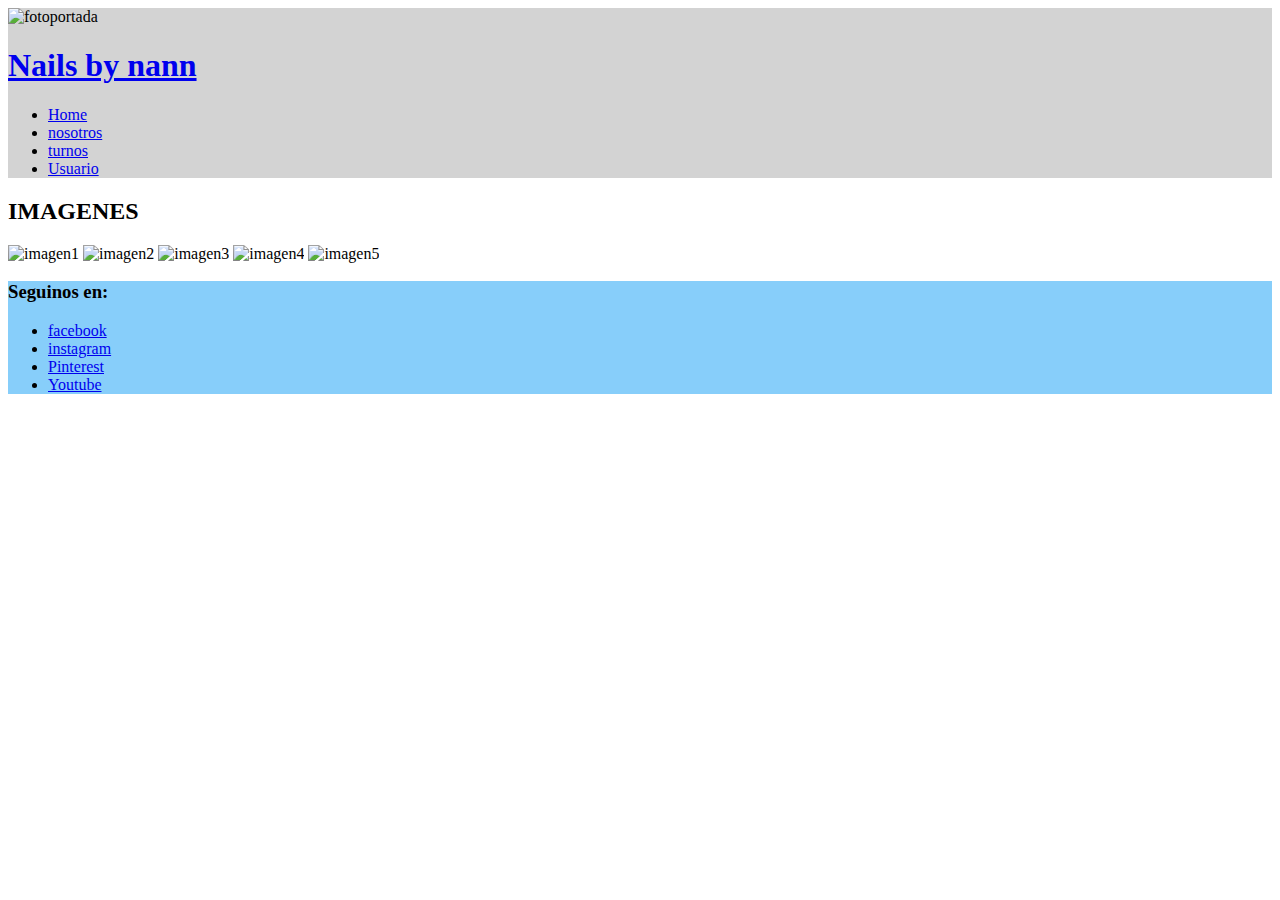
==== galeria.html @ c177ac81 "mi primer commit. arrancando proyecto final" ====
<!DOCTYPE html>
<html lang="es">
<head>
    <meta charset="UTF-8">
    <meta http-equiv="X-UA-Compatible" content="IE=edge">
    <meta name="viewport" content="width=device-width, initial-scale=1.0">
    <title>NAILS by nann</title>
    <link rel="stylesheet" href="./css/style.css">
</head>
<Header>
    <img src="#" alt="fotoportada">
    <h1><a href="index.html">Nails by nann</a></h1>
    <nav>
        <ul>
            <li><a href="./index.html">Home</a></li>
            <li><a href="./nosotros.html">nosotros</a></li>
            <li><a href="./turnos.html">turnos</a></li>
            <li><a href="./usuario.html">Usuario</a></li>
        </ul>
    </nav>    
</Header>
<body>
    <h2>IMAGENES</h2>
    <img src="#" alt="imagen1">
    <img src="#" alt="imagen2">
    <img src="#" alt="imagen3">
    <img src="#" alt="imagen4">
    <img src="#" alt="imagen5">
</body>
<footer>
    <H3>Seguinos en:</H3>
    <ul>
        <li><a href="https://es-la.facebook.com/">facebook</a></li>
        <li><a href="https://www.instagram.com/?hl=es-la">instagram</a></li>
        <li><a href="https://ar.pinterest.com/">Pinterest</a></li>
        <li><a href="https://www.youtube.com/">Youtube</a></li> 
    </ul>

</footer>
</html>
---- css/style.css ----
header{
    background-color: lightgray;

}
footer{
    background-color: lightskyblue;
}
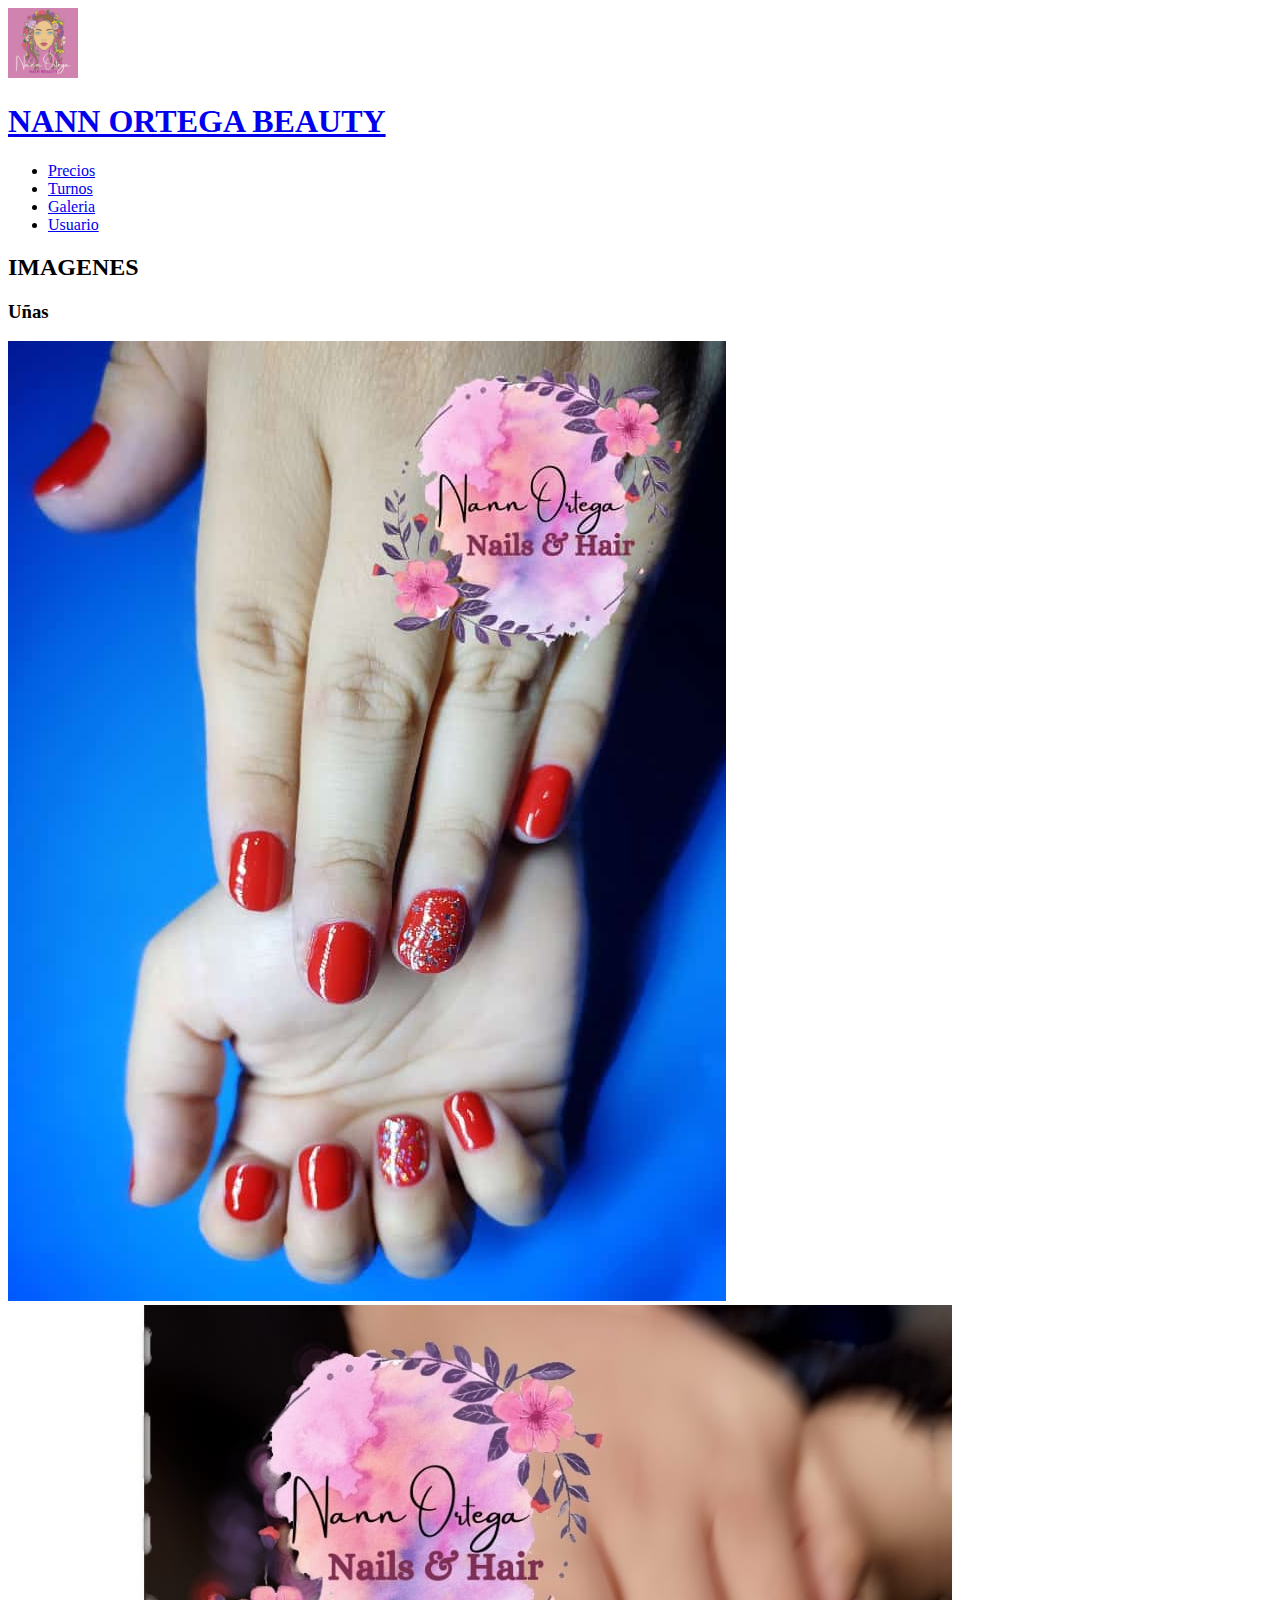
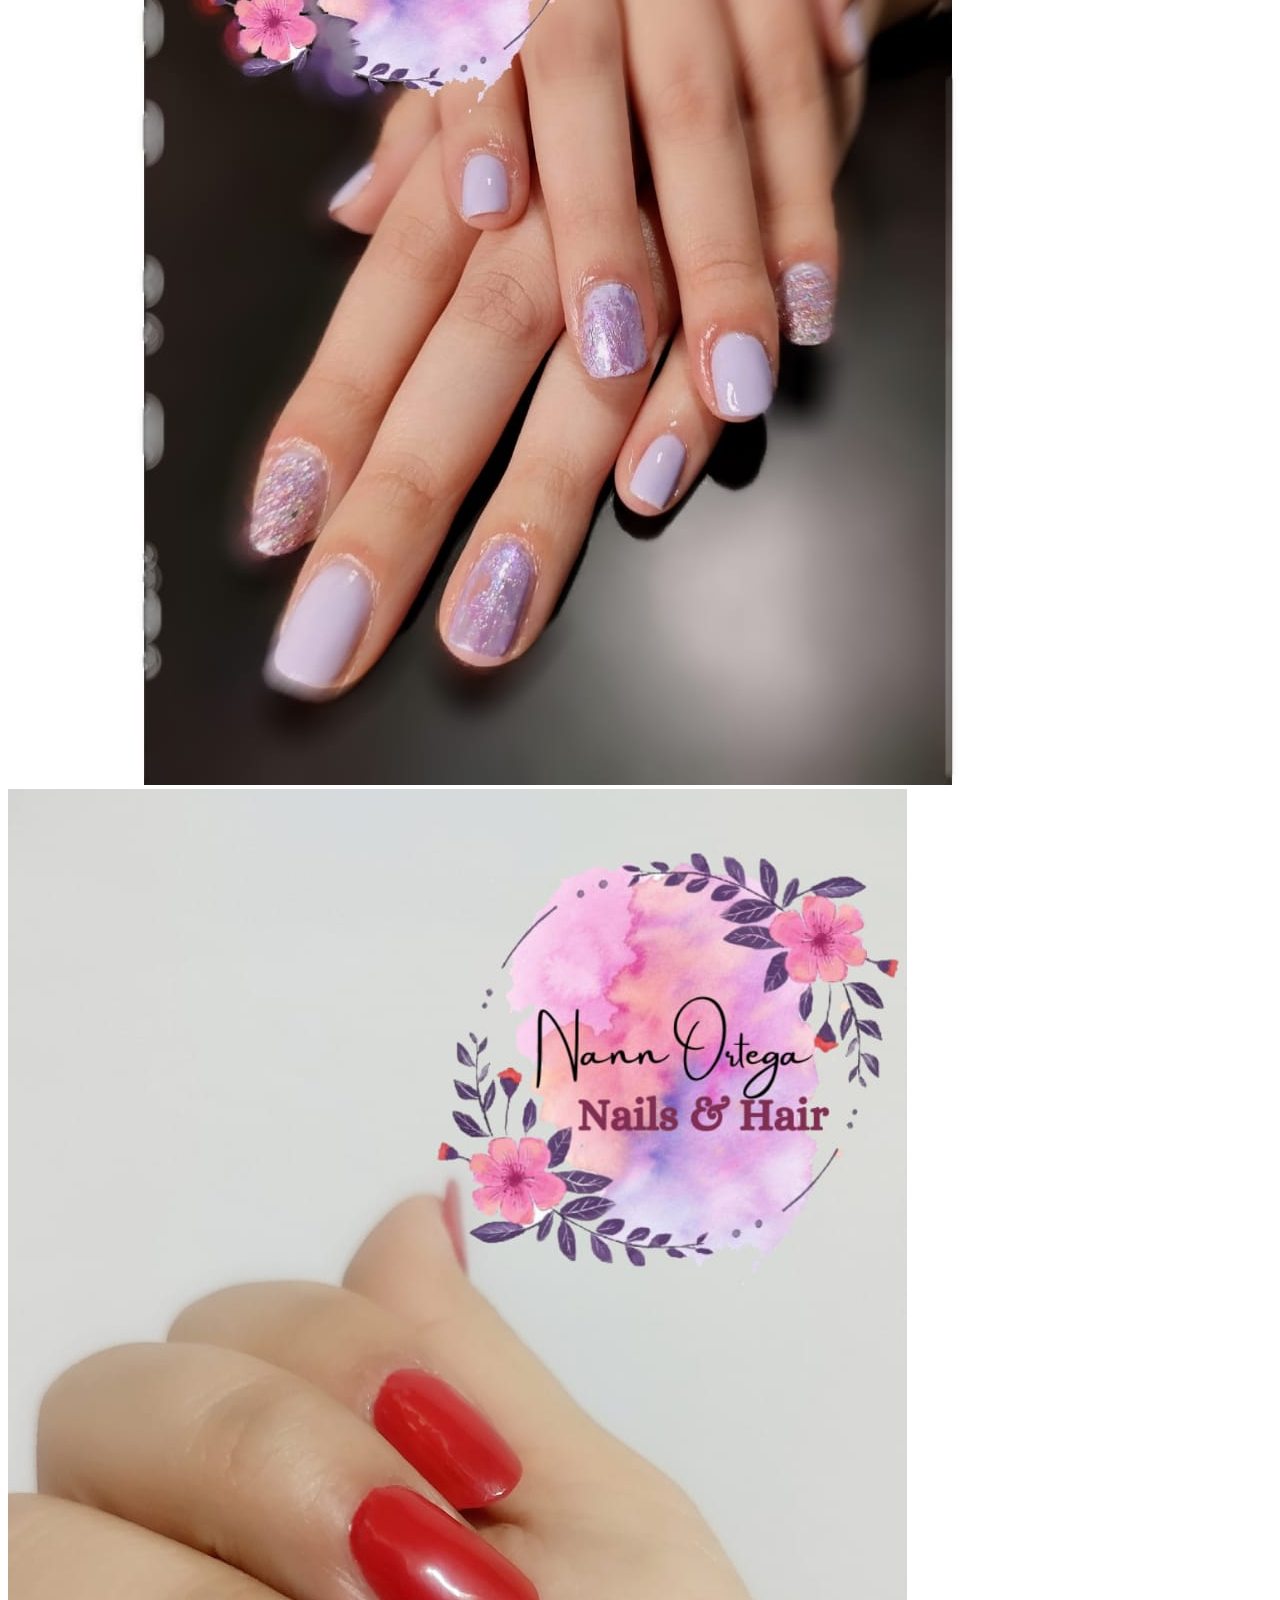
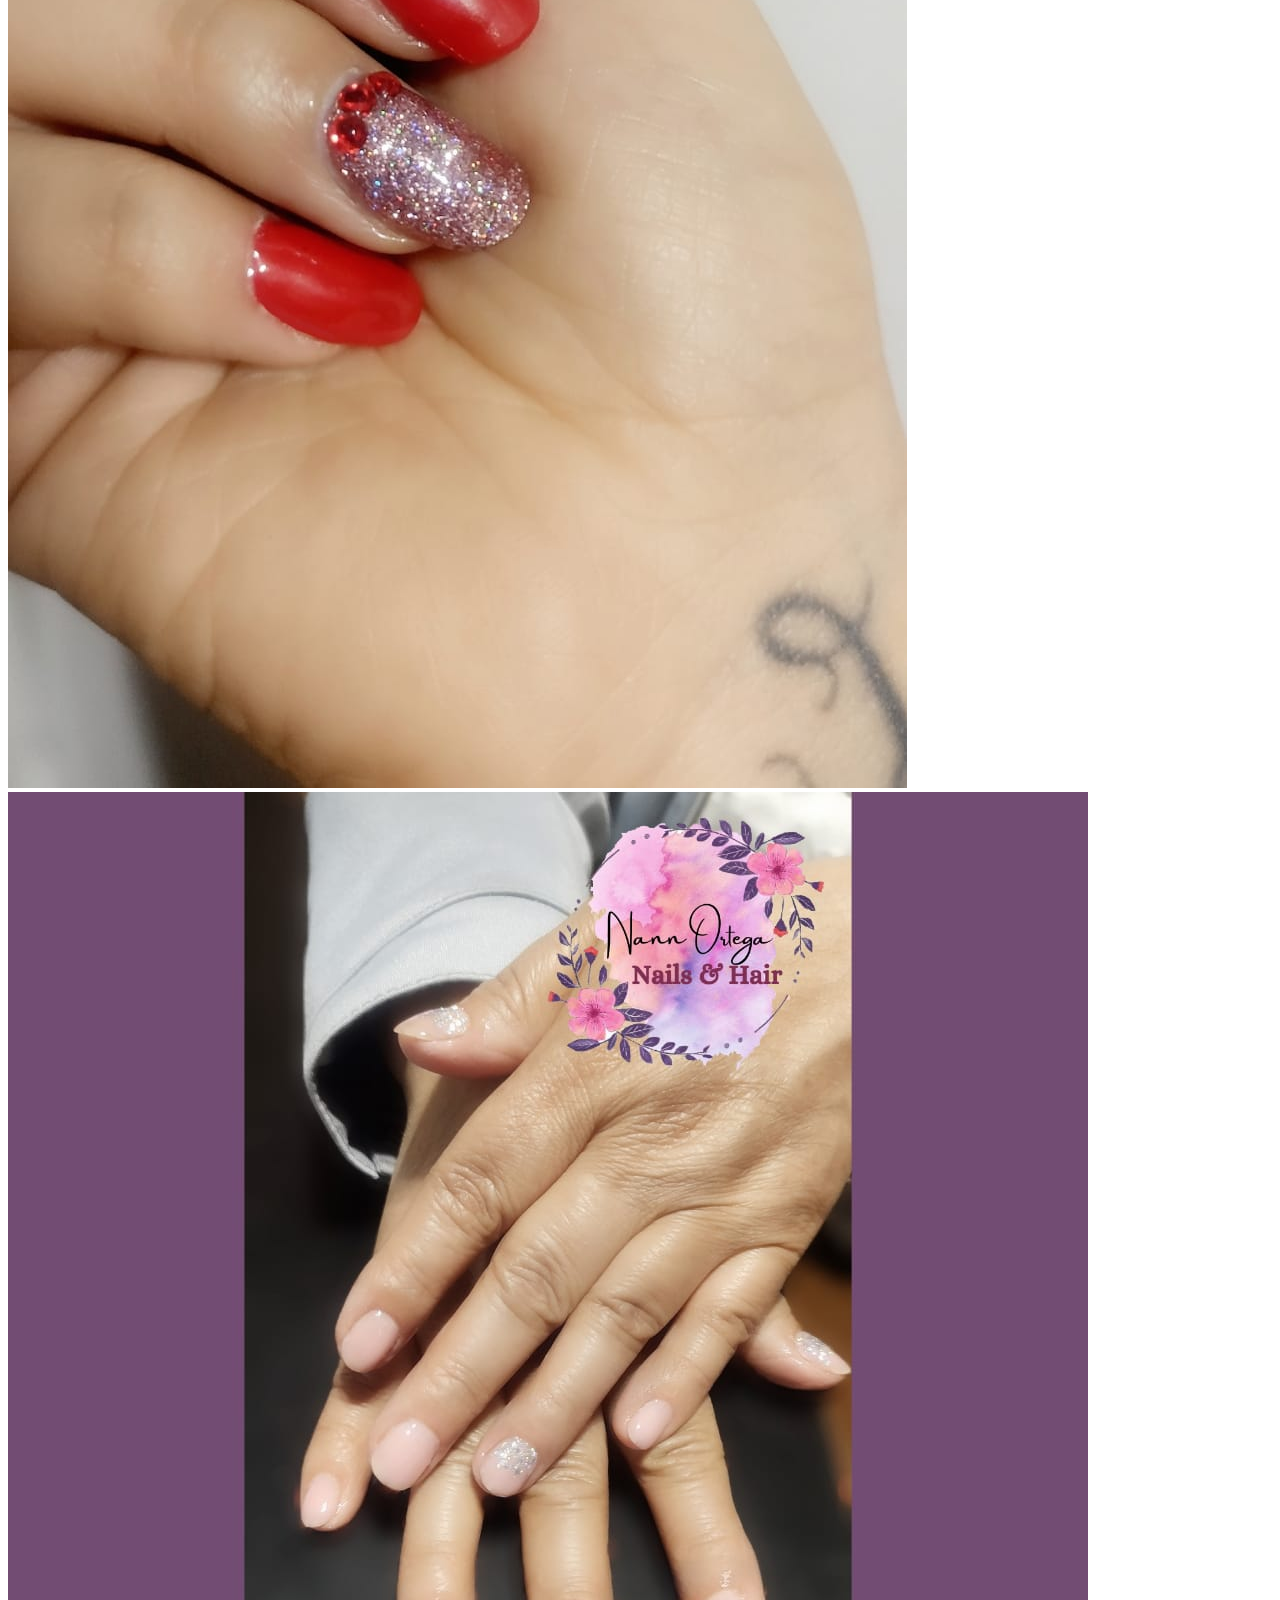
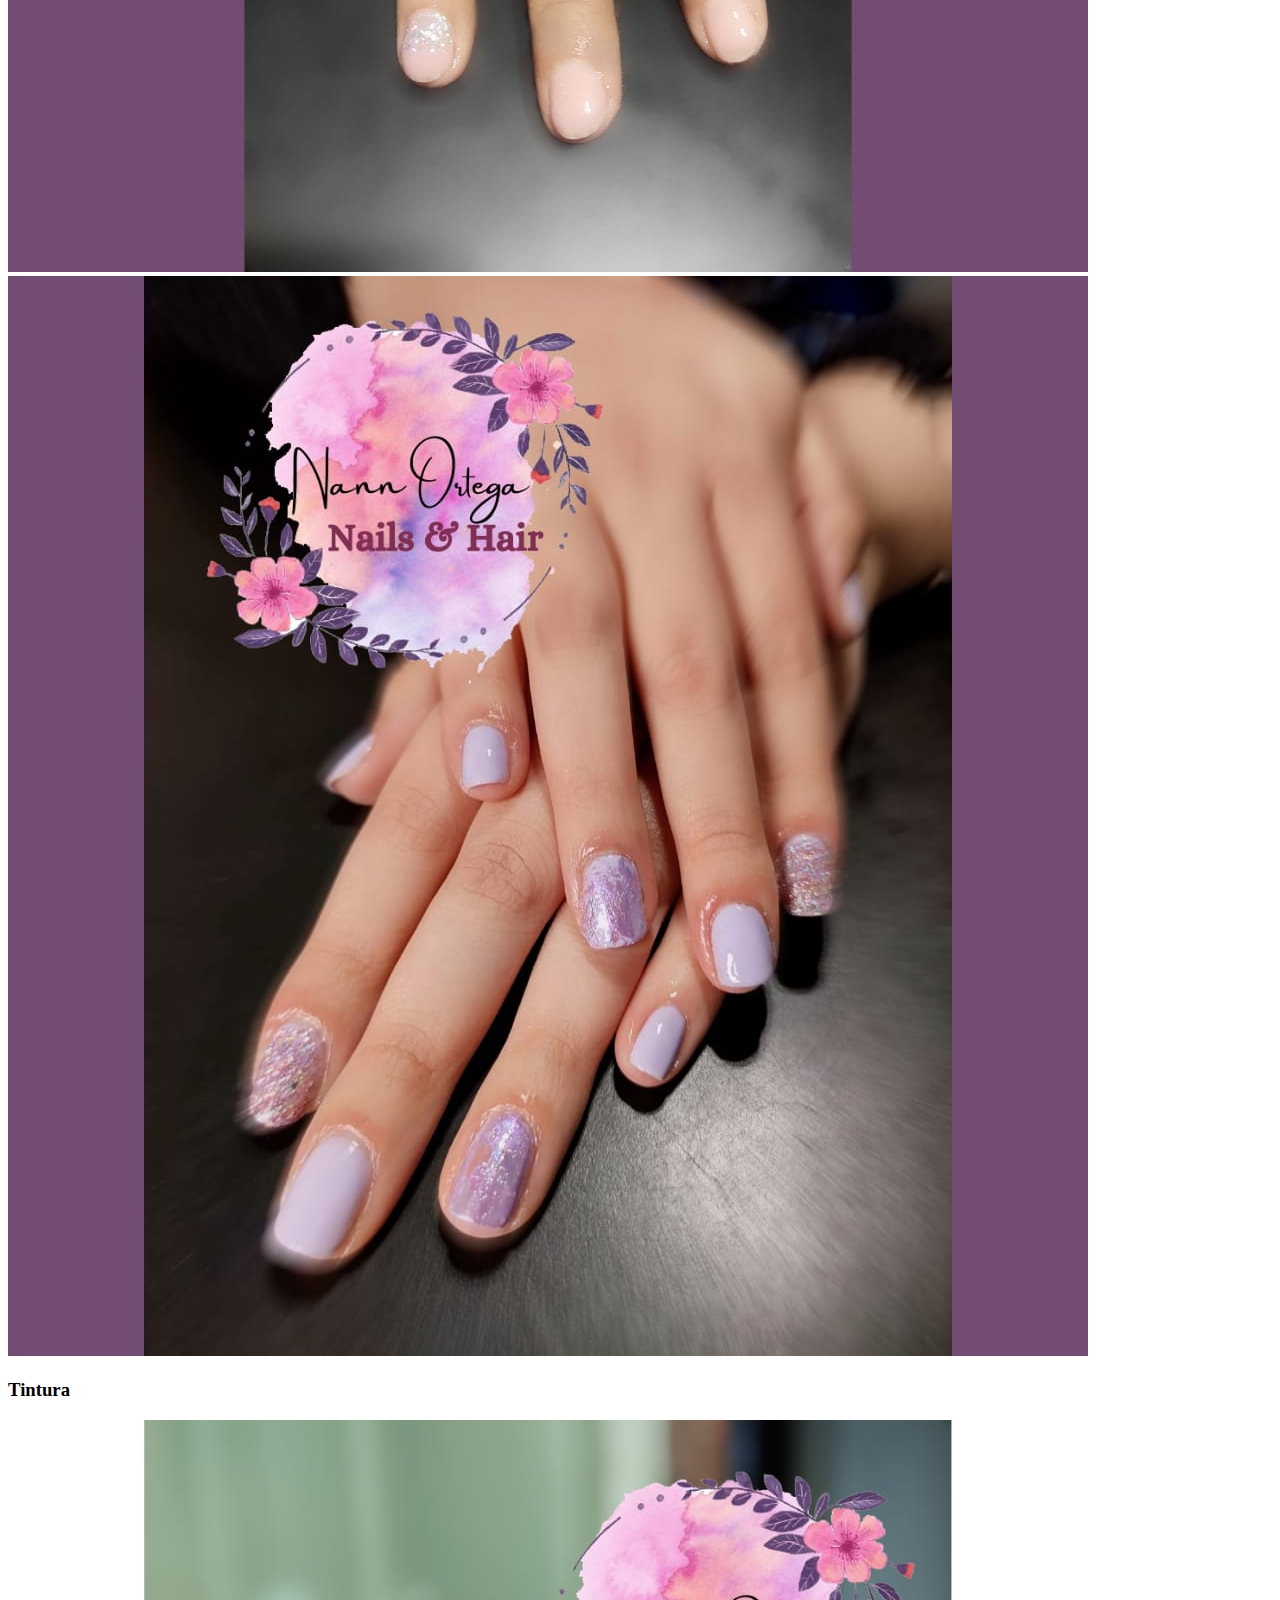
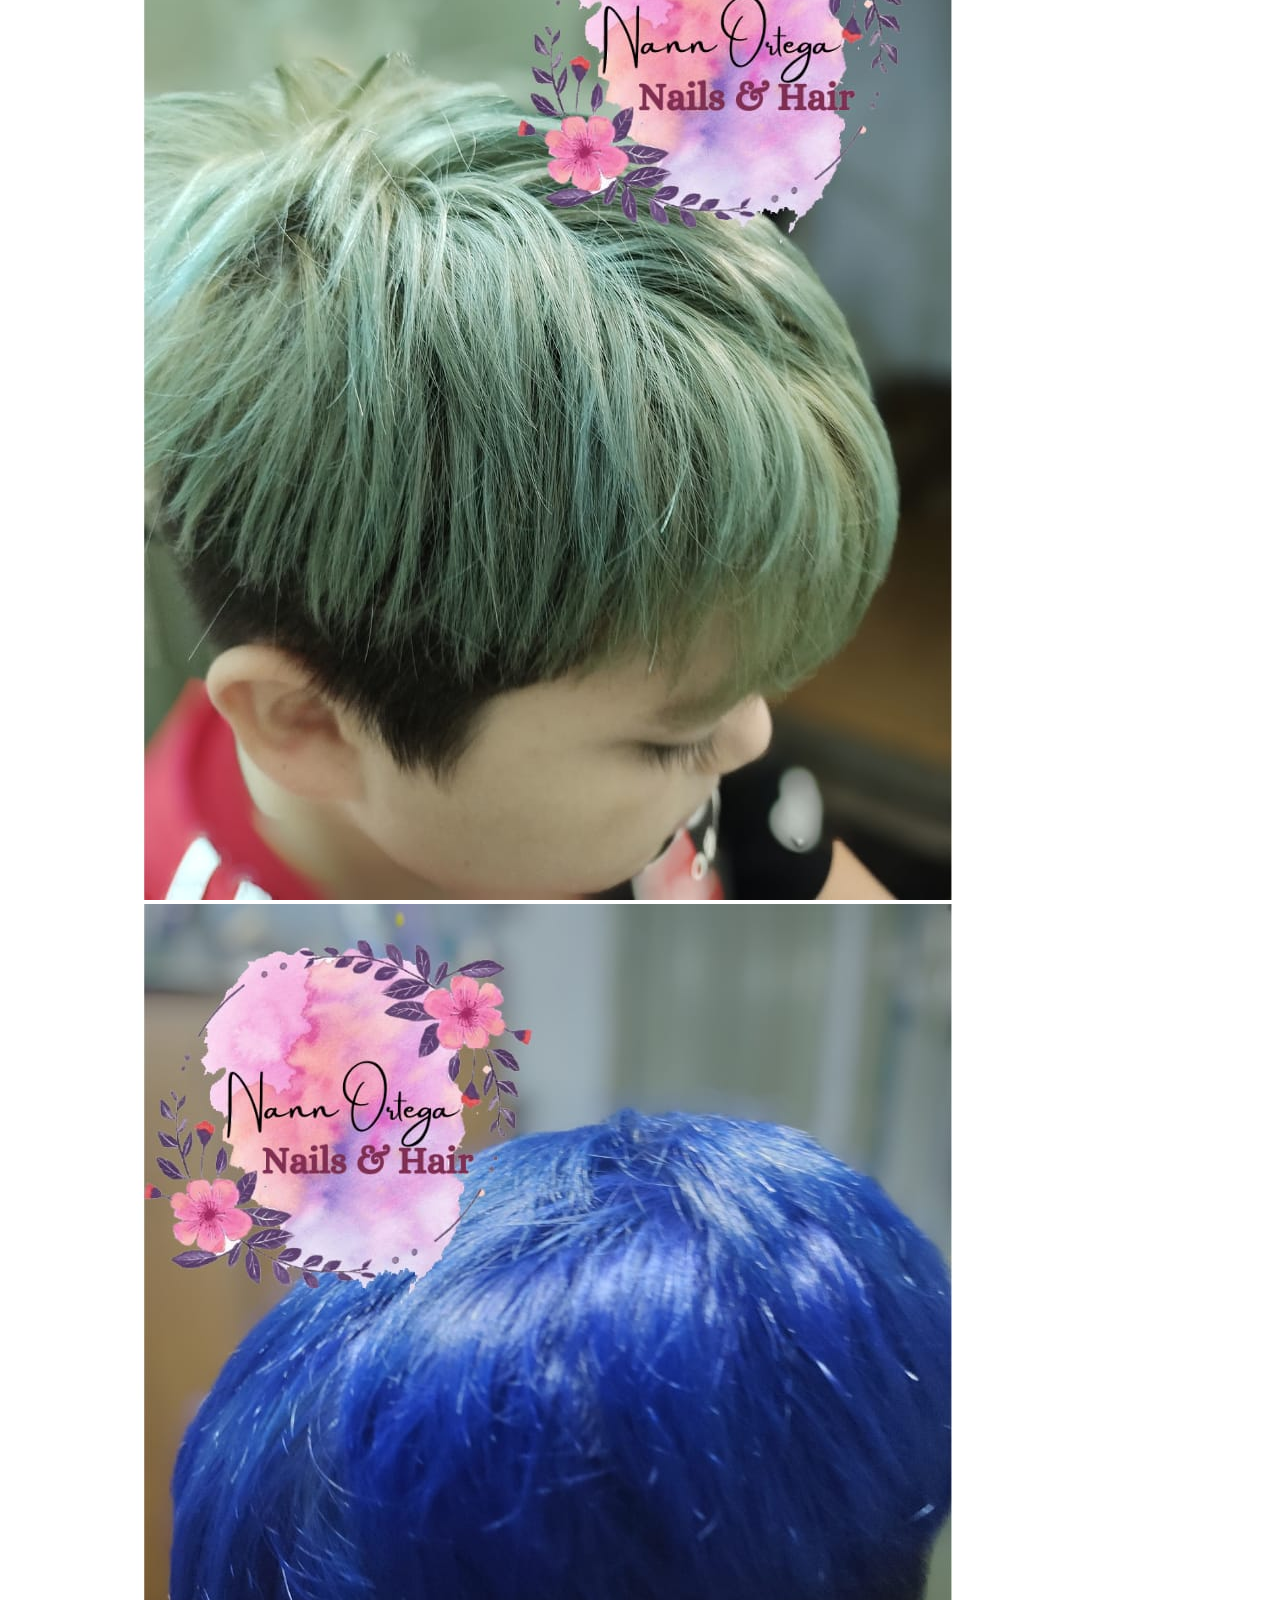
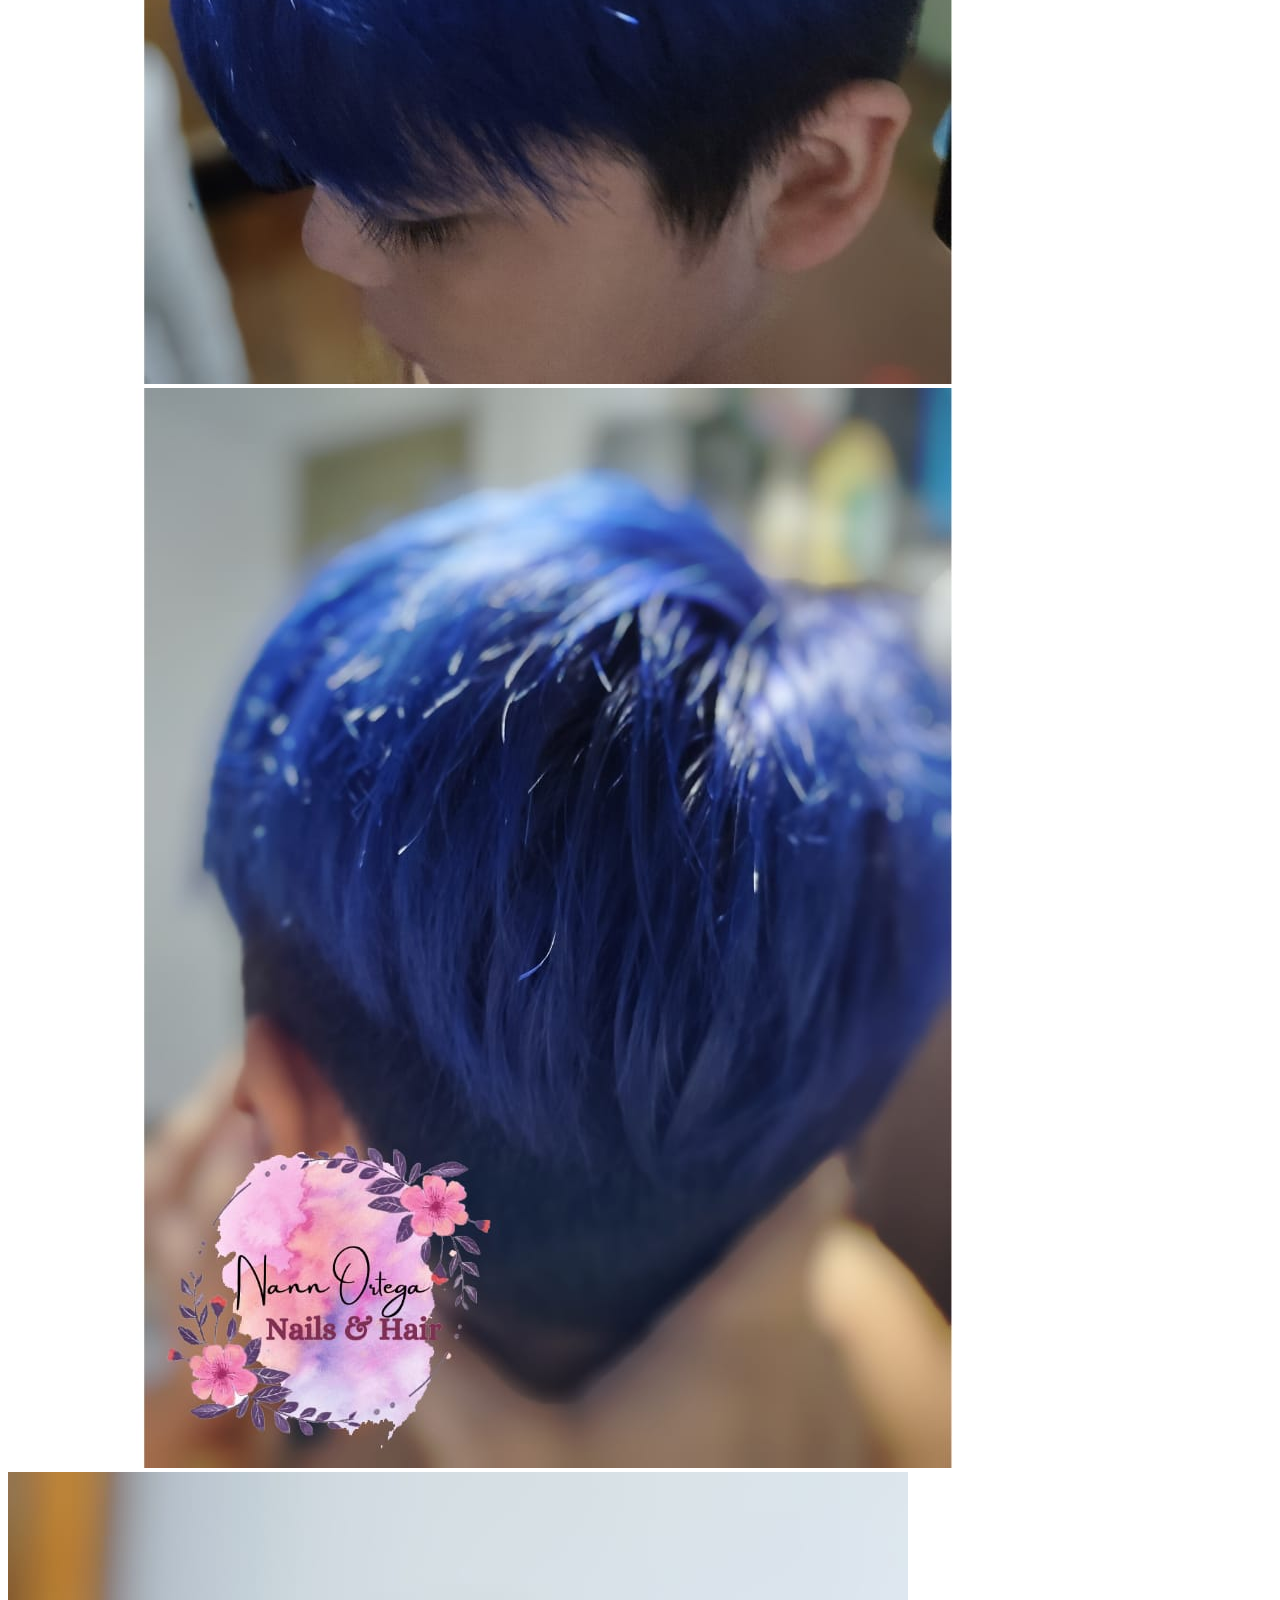
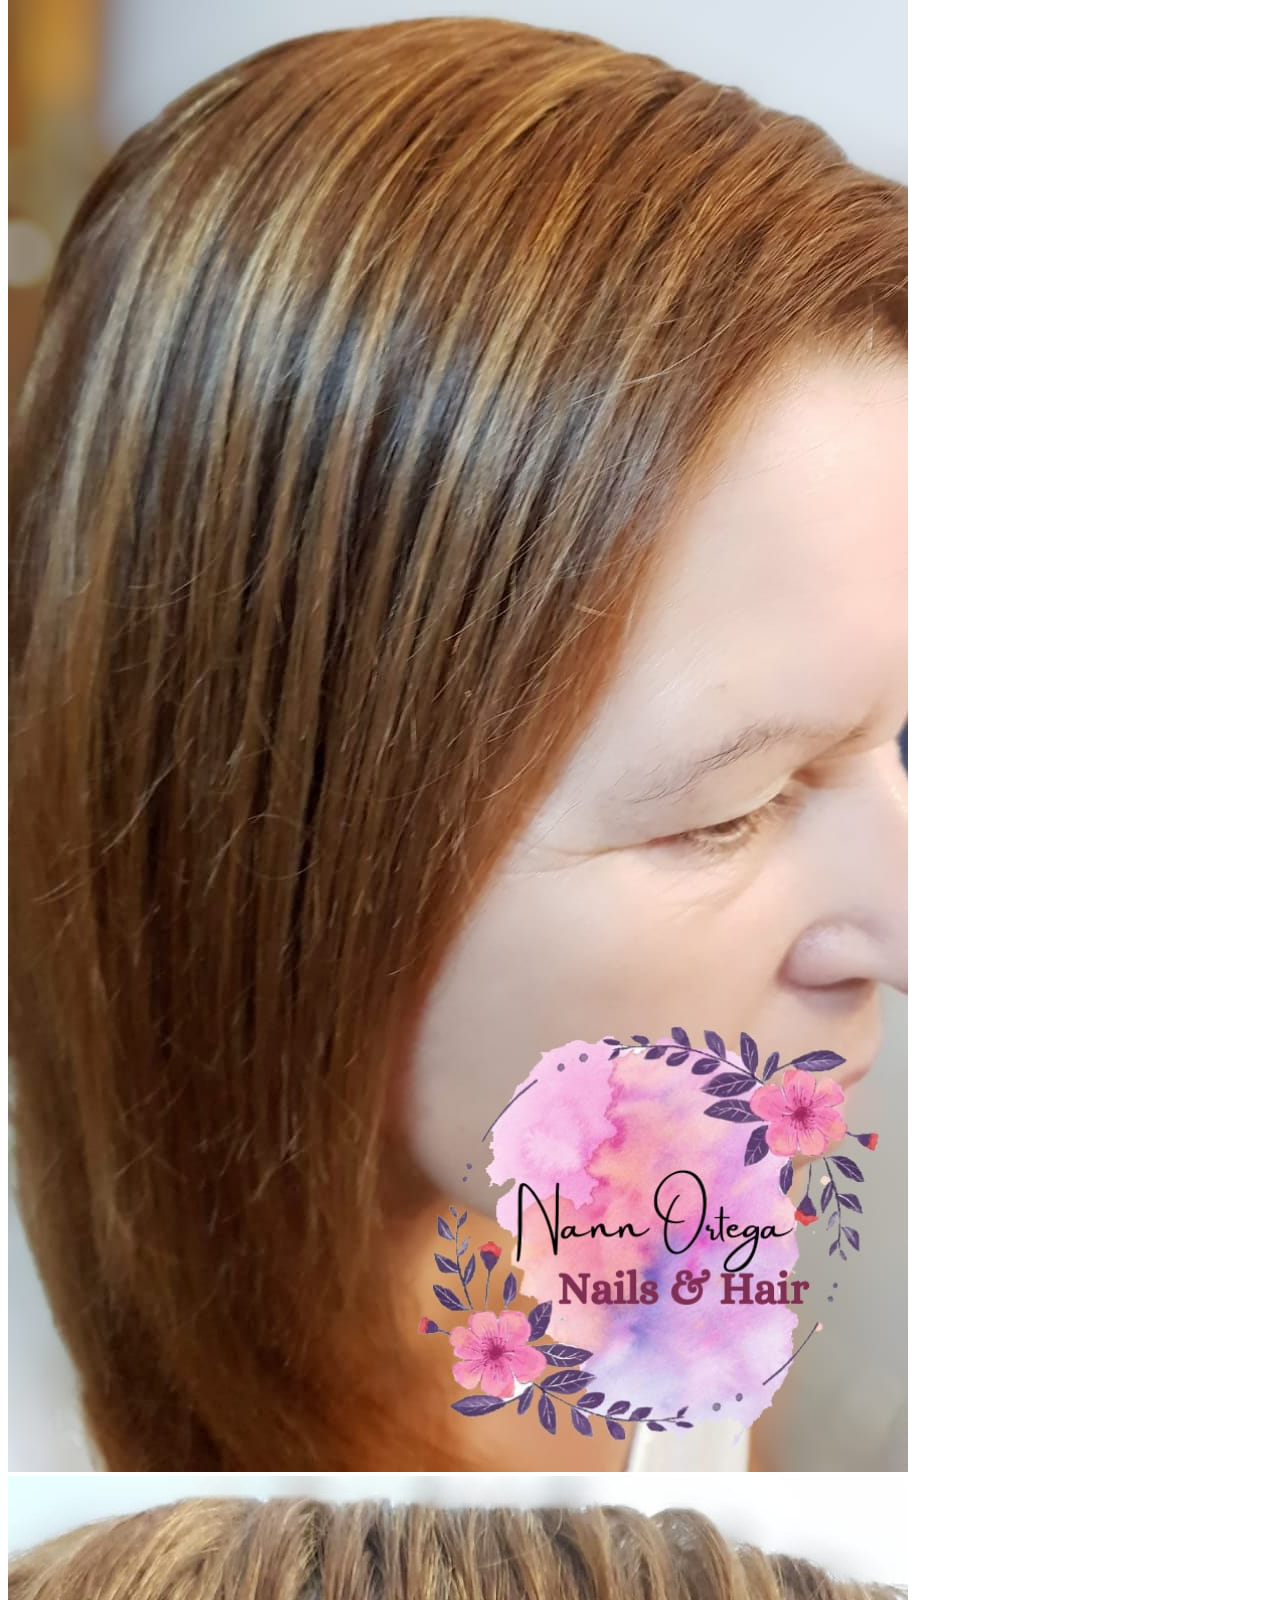
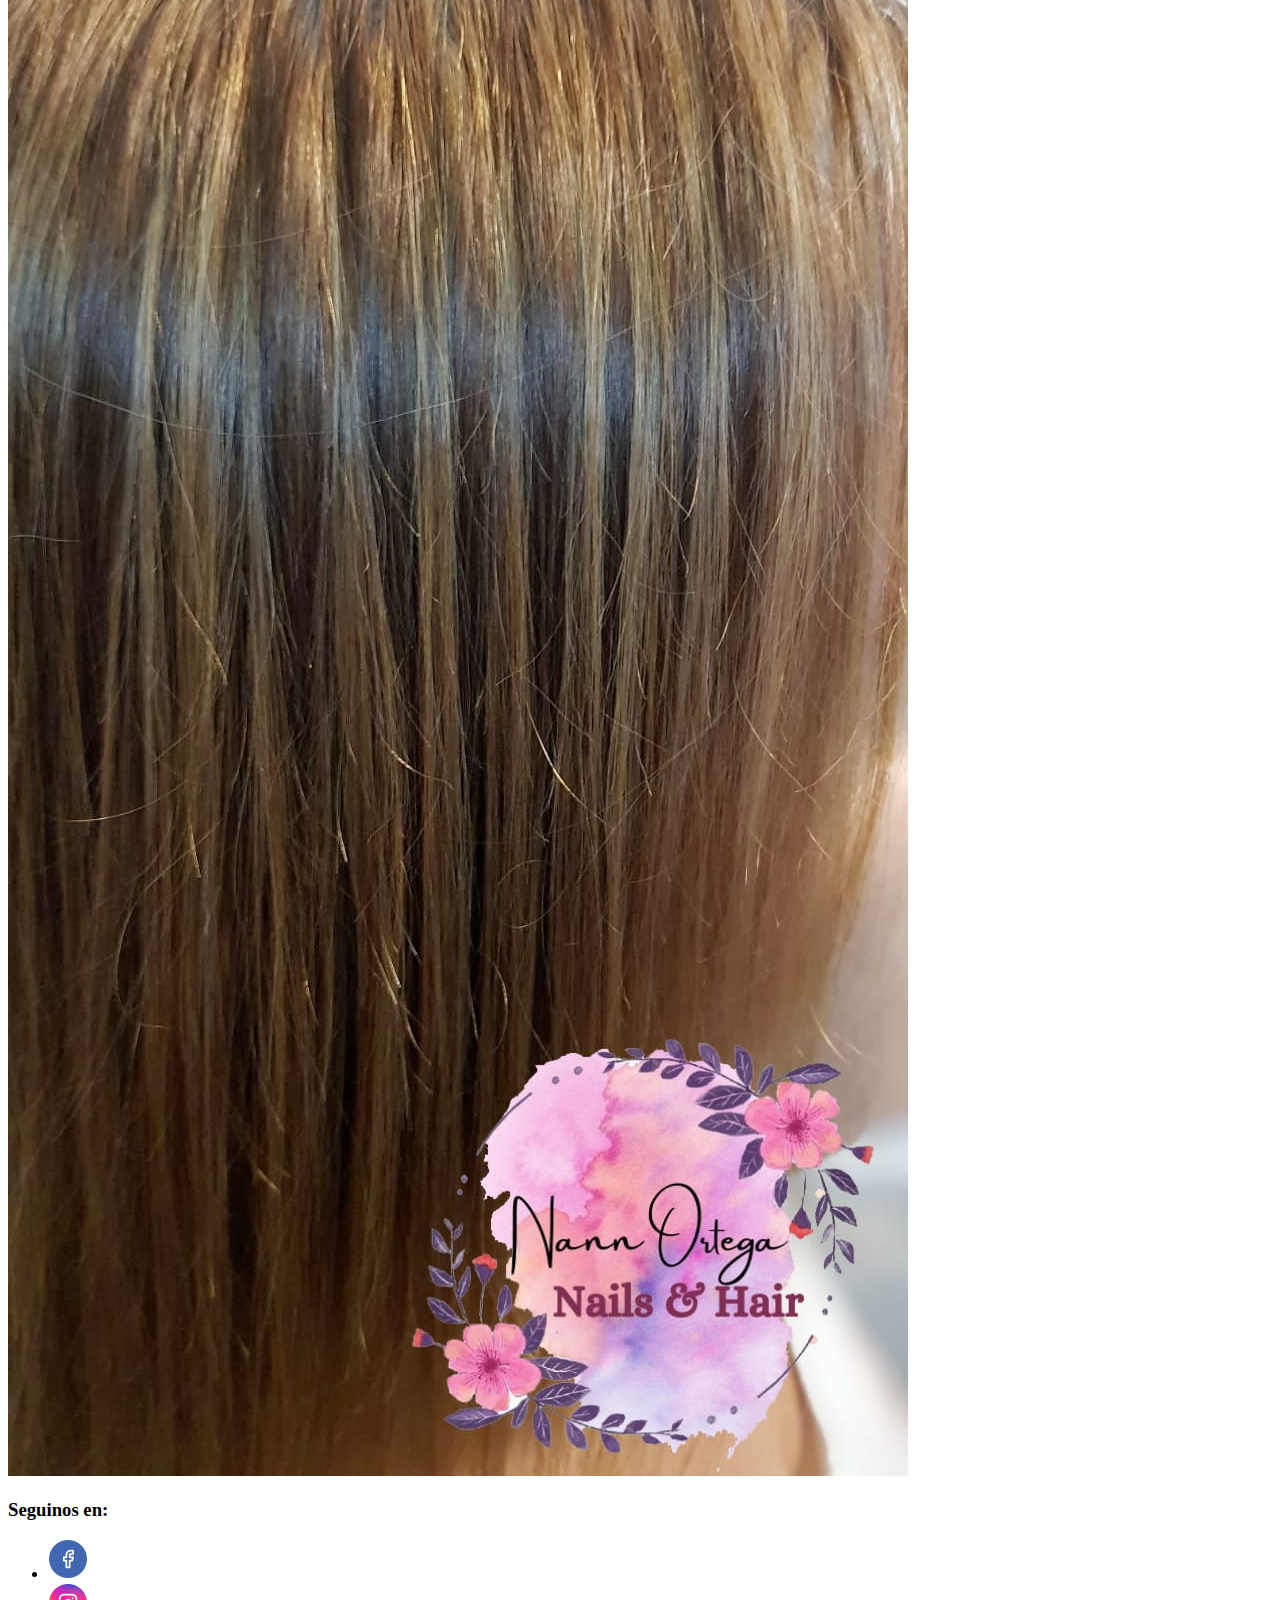
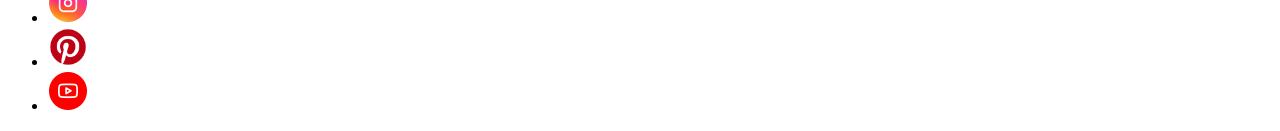
==== commit 4f1f78d6: "commit agrego flexbox al index.html" ====
--- a/galeria.html
+++ b/galeria.html
@@ -7,34 +7,42 @@
     <title>NAILS by nann</title>
     <link rel="stylesheet" href="./css/style.css">
 </head>
-<Header>
-    <img src="#" alt="fotoportada">
-    <h1><a href="index.html">Nails by nann</a></h1>
-    <nav>
+<body>
+    <header>
+        <img class="logo" src="./assets/logo.jpg" alt="logo">
+        <h1><a href="index.html">NANN ORTEGA BEAUTY</a></h1>
+        <nav>
+            <ul>
+                <li><a href="./precios.html">Precios</a></li>
+                <li><a href="./turnos.html">Turnos</a></li>
+                <li><a href="./galeria.html">Galeria</a></li>
+                <li><a href="./usuario.html">Usuario</a></li>
+            </ul>
+        </nav>    
+    </header>
+    <main>
+        <h2>IMAGENES</h2>
+        <h3>Uñas</h3>
+        <img class="uñas" src="./assets/unas1.jpeg" alt="unas">
+        <img class="uñas" src="./assets/unas2.jpeg" alt="imagen2">
+        <img class="uñas" src="./assets/unas3.jpeg" alt="imagen3">
+        <img class="uñas" src="./assets/unas4.jpeg" alt="imagen4">
+        <img class="uñas" src="./assets/unas5.jpeg" alt="imagen5">
+        <h3>Tintura</h3>
+        <img class="tintura" src="./assets/pelo1.jpeg" alt="unas">
+        <img class="tintura" src="./assets/pelo2.jpeg" alt="imagen2">
+        <img class="tintura" src="./assets/pelo3.jpeg" alt="imagen3">
+        <img class="tintura" src="./assets/pelo4.jpeg" alt="imagen4">
+        <img class="tintura" src="./assets/pelo5.jpeg" alt="imagen5">
+    </main>
+    <footer>
+        <h3>Seguinos en:</h3>
         <ul>
-            <li><a href="./index.html">Home</a></li>
-            <li><a href="./nosotros.html">nosotros</a></li>
-            <li><a href="./turnos.html">turnos</a></li>
-            <li><a href="./usuario.html">Usuario</a></li>
+            <li><a href="https://es-la.facebook.com/" target="_blank"><img src="./assets/facebook-logo.png" alt="facebook-logo"></a></li>
+            <li><a href="https://www.instagram.com/?hl=es-la" target="_blank"><img src="./assets/instagram-logo.png" alt="instagram-logo"></a></li>
+            <li><a href="https://ar.pinterest.com/" target="_blank"><img class="pinterest" src="./assets/Pinterest-logo.png" alt="Pinterest-logo" ></a></li>
+            <li><a href="https://www.youtube.com/" target="_blank"><img src="./assets/youtube-logo.png" alt="youtube-logo"></a></li> 
         </ul>
-    </nav>    
-</Header>
-<body>
-    <h2>IMAGENES</h2>
-    <img src="#" alt="imagen1">
-    <img src="#" alt="imagen2">
-    <img src="#" alt="imagen3">
-    <img src="#" alt="imagen4">
-    <img src="#" alt="imagen5">
+    </footer>
 </body>
-<footer>
-    <H3>Seguinos en:</H3>
-    <ul>
-        <li><a href="https://es-la.facebook.com/">facebook</a></li>
-        <li><a href="https://www.instagram.com/?hl=es-la">instagram</a></li>
-        <li><a href="https://ar.pinterest.com/">Pinterest</a></li>
-        <li><a href="https://www.youtube.com/">Youtube</a></li> 
-    </ul>
-
-</footer>
 </html>--- a/css/style.css
+++ b/css/style.css
@@ -1,7 +1,133 @@
-header{
-    background-color: lightgray;
+.body{
+    margin: 0;
+    padding:0;
+    font-family: 'Gideon Roman', cursive;
+    font-family: 'Lobster', cursive;
+    font-family: 'Roboto', sans-serif;
+    font-family: 'Roboto Mono', monospace;
+    font-weight: bold;
+    /*background: linear-gradient(#583466, #524e6b);
+    background-image: url(../assets/logo2.jpeg);
+    background-size: cover;
+    background-repeat: no-repeat;
+    background-position: center;
+    background-attachment: fixed;
+    min-height: 100vh;
+    width: 100%;
+    height: 100%;
+    background-size: cover;
+    position: relative;*/
+}
+
+/*body:before{
+    content: "";
+    width: 100%;
+    min-height: 100vh;
+    position: absolute;
+    background-color: linear-gradient(#99ede2);
+    opacity: 0.2;
+}*/
+
+/*header index*/
+.header{
+    background: linear-gradient(#583466, #524e6b);
+    width: 100%;
+    height: 90px;
+    display: flex;
+    flex-direction: row;
+    flex-wrap: wrap;
+    justify-content:space-evenly;
+    align-items: center;
+    position: fixed;
+    padding: 0%;
+    top: 0;
 
 }
-footer{
-    background-color: lightskyblue;
+
+.logo{
+    width: 70px;
+    height: 70px;
 }
+
+.nombrepagina a{
+    text-decoration:none;
+    color: pink;
+    font-size: 20px;
+}
+
+.lista{
+    display: flex;
+    list-style: none;
+}
+
+.elemento__lista a{
+    color: pink;
+    text-decoration: none;
+    margin:10px;
+    font-size: 13px;
+}
+
+.elemento__lista a:hover{
+    color: white;
+    background-color:darkorchid;
+}
+
+/*main del index*/
+
+.main{
+    background: linear-gradient(90deg, #9a4d8c, #9a4d81);
+    padding: 100px;
+    margin: 0;
+    top: 0;
+    left: 0;
+    right: 0;
+    display: flex;
+    flex-direction: column;
+    min-height: 250px;
+}
+
+.main__titulo{
+    display: flex;
+    justify-content: center;
+    color:pink;
+    font-size: 25px;
+    text-decoration:underline;  
+}
+
+.main__parrafo{
+    display: flex;
+    font-size: 20px;
+    color:white;
+}
+
+/*footer del index*/
+
+.footer{
+    background: linear-gradient(#583466, #524e6b);
+    display: flex;
+    flex-direction: row;
+    justify-content: center;
+    min-height: 140px;
+}
+
+.pinterest{
+    height: 40px;
+    width: 40px;
+}
+
+.seguinos{
+    color: white;
+}
+.listafooter{
+    display: flex;
+    flex-direction: row;
+}
+
+.redes{
+    display: flex;
+    flex-direction: row;
+    list-style: none;
+    margin: 20px;
+}
+
+/* galeria GRID*/
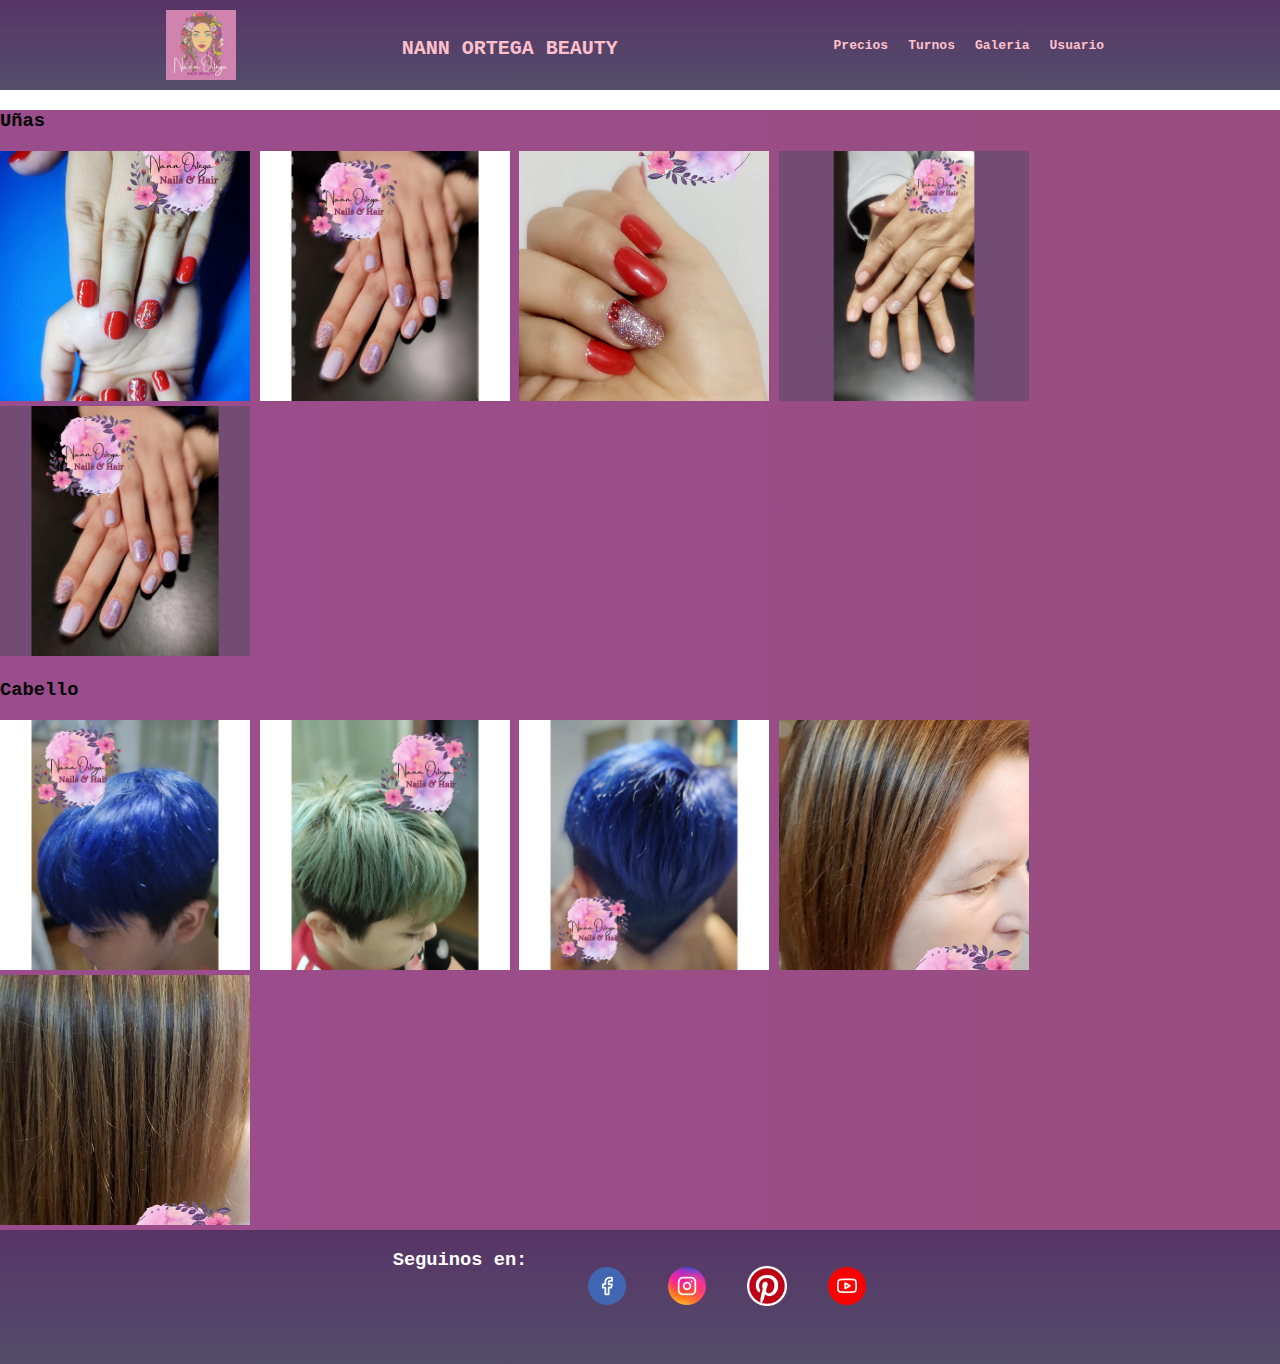
==== commit f321a0e8: "segundo commit con grid" ====
--- a/galeria.html
+++ b/galeria.html
@@ -7,41 +7,40 @@
     <title>NAILS by nann</title>
     <link rel="stylesheet" href="./css/style.css">
 </head>
-<body>
-    <header>
+<body class="body">
+    <header class="header">
         <img class="logo" src="./assets/logo.jpg" alt="logo">
-        <h1><a href="index.html">NANN ORTEGA BEAUTY</a></h1>
-        <nav>
-            <ul>
-                <li><a href="./precios.html">Precios</a></li>
-                <li><a href="./turnos.html">Turnos</a></li>
-                <li><a href="./galeria.html">Galeria</a></li>
-                <li><a href="./usuario.html">Usuario</a></li>
+        <h1 class="nombrepagina"><a href="index.html">NANN ORTEGA BEAUTY</a></h1>
+        <nav class="barradenavegacion">
+            <ul class="lista">
+                <li class="elemento__lista"><a href="./precios.html">Precios</a></li>
+                <li class="elemento__lista"><a href="./turnos.html">Turnos</a></li>
+                <li class="elemento__lista"><a href="./galeria.html">Galeria</a></li>
+                <li class="elemento__lista"><a href="./usuario.html">Usuario</a></li>
             </ul>
         </nav>    
     </header>
-    <main>
-        <h2>IMAGENES</h2>
-        <h3>Uñas</h3>
-        <img class="uñas" src="./assets/unas1.jpeg" alt="unas">
-        <img class="uñas" src="./assets/unas2.jpeg" alt="imagen2">
-        <img class="uñas" src="./assets/unas3.jpeg" alt="imagen3">
-        <img class="uñas" src="./assets/unas4.jpeg" alt="imagen4">
-        <img class="uñas" src="./assets/unas5.jpeg" alt="imagen5">
-        <h3>Tintura</h3>
-        <img class="tintura" src="./assets/pelo1.jpeg" alt="unas">
-        <img class="tintura" src="./assets/pelo2.jpeg" alt="imagen2">
-        <img class="tintura" src="./assets/pelo3.jpeg" alt="imagen3">
-        <img class="tintura" src="./assets/pelo4.jpeg" alt="imagen4">
-        <img class="tintura" src="./assets/pelo5.jpeg" alt="imagen5">
+    <main class="galeria">
+        <h3 class="esculpidas">Uñas</h3>
+        <img class="uñas__imagen" src="./assets/unas1.jpeg" alt="uñas1">
+        <img class="uñas__imagen" src="./assets/unas2.jpeg" alt="uñas2">
+        <img class="uñas__imagen" src="./assets/unas3.jpeg" alt="uñas3">
+        <img class="uñas__imagen" src="./assets/unas4.jpeg" alt="uñas4">
+        <img class="uñas__imagen" src="./assets/unas5.jpeg" alt="uñas5">
+        <h3 class="alisado">Cabello</h3>
+        <img class="cabello__imagen" src="./assets/pelo2.jpeg" alt="cabello2">
+        <img class="cabello__imagen" src="./assets/pelo1.jpeg" alt="cabello1">
+        <img class="cabello__imagen" src="./assets/pelo3.jpeg" alt="cabello3">
+        <img class="cabello__imagen" src="./assets/pelo4.jpeg" alt="cabello4">
+        <img class="cabello__imagen" src="./assets/pelo5.jpeg" alt="cabello5">
     </main>
-    <footer>
-        <h3>Seguinos en:</h3>
-        <ul>
-            <li><a href="https://es-la.facebook.com/" target="_blank"><img src="./assets/facebook-logo.png" alt="facebook-logo"></a></li>
-            <li><a href="https://www.instagram.com/?hl=es-la" target="_blank"><img src="./assets/instagram-logo.png" alt="instagram-logo"></a></li>
-            <li><a href="https://ar.pinterest.com/" target="_blank"><img class="pinterest" src="./assets/Pinterest-logo.png" alt="Pinterest-logo" ></a></li>
-            <li><a href="https://www.youtube.com/" target="_blank"><img src="./assets/youtube-logo.png" alt="youtube-logo"></a></li> 
+    <footer class="footer">
+        <h3 class="seguinos">Seguinos en:</h3>
+        <ul class="listafooter">
+            <li class="redes"><a href="https://es-la.facebook.com/" target="_blank"><img src="./assets/facebook-logo.png" alt="facebook-logo"></a></li>
+            <li class="redes"><a class="pinterest" href="https://www.instagram.com/?hl=es-la" target="_blank"><img src="./assets/instagram-logo.png" alt="instagram-logo"></a></li>
+            <li class="redes"><a href="https://ar.pinterest.com/" target="_blank"><img class="pinterest" src="./assets/Pinterest-logo.png" alt="Pinterest-logo" ></a></li>
+            <li class="redes"><a href="https://www.youtube.com/" target="_blank"><img src="./assets/youtube-logo.png" alt="youtube-logo"></a></li> 
         </ul>
     </footer>
 </body>
--- a/css/style.css
+++ b/css/style.css
@@ -6,27 +6,7 @@
     font-family: 'Roboto', sans-serif;
     font-family: 'Roboto Mono', monospace;
     font-weight: bold;
-    /*background: linear-gradient(#583466, #524e6b);
-    background-image: url(../assets/logo2.jpeg);
-    background-size: cover;
-    background-repeat: no-repeat;
-    background-position: center;
-    background-attachment: fixed;
-    min-height: 100vh;
-    width: 100%;
-    height: 100%;
-    background-size: cover;
-    position: relative;*/
 }
-
-/*body:before{
-    content: "";
-    width: 100%;
-    min-height: 100vh;
-    position: absolute;
-    background-color: linear-gradient(#99ede2);
-    opacity: 0.2;
-}*/
 
 /*header index*/
 .header{
@@ -41,7 +21,6 @@
     position: fixed;
     padding: 0%;
     top: 0;
-
 }
 
 .logo{
@@ -84,13 +63,14 @@
     display: flex;
     flex-direction: column;
     min-height: 250px;
+    font-style:normal;
 }
 
 .main__titulo{
     display: flex;
     justify-content: center;
     color:pink;
-    font-size: 25px;
+    font-size: 40px;
     text-decoration:underline;  
 }
 
@@ -98,6 +78,36 @@
     display: flex;
     font-size: 20px;
     color:white;
+}
+
+.trabajos{
+    text-align: center;
+    list-style: none;
+    color: white;
+    font-size: 20px;
+}
+
+.uñas{
+    font-size: 25px;
+    color: pink;
+    text-align: center;
+}
+
+.cabello{
+    text-align: center;
+    font-size: 25px;
+    color: pink;
+}
+.trabajos{
+    font-size: 30px;
+    color: pink;
+}
+.trabajos__item{
+    text-align: center;
+    list-style: none;
+    font-size: 20px;
+    color: white;
+
 }
 
 /*footer del index*/
@@ -130,4 +140,54 @@
     margin: 20px;
 }
 
-/* galeria GRID*/
+/* precios*/
+
+.precios{
+    display: flex;
+    flex-direction: column;
+    text-align: center;
+    color: pink;
+    font-size: 40px;
+}
+
+.lista__precios{
+    justify-items: center;
+    width: 600px;
+    height: 800px;
+    margin: 10px;
+}
+
+/*galeria con grid*/
+
+.galeria{
+    background: linear-gradient(90deg, #9a4d8c, #9a4d81);
+    
+}
+
+.esculpidas{
+    margin-top: 110px;
+    display: grid;
+    grid-template-columns: repeat(2,1fr);
+    column-gap: 5px;
+    row-gap: 5px;
+}
+
+.alisado{
+    display: grid;
+    grid-template-columns: repeat(2,1fr);
+    column-gap: 10px;
+    row-gap: 10px;
+    
+}
+
+.uñas__imagen{
+    width: 250px;
+    height: 250px;
+    object-fit: cover; 
+}
+
+.cabello__imagen{
+    width: 250px;
+    height: 250px;
+    object-fit: cover;
+}